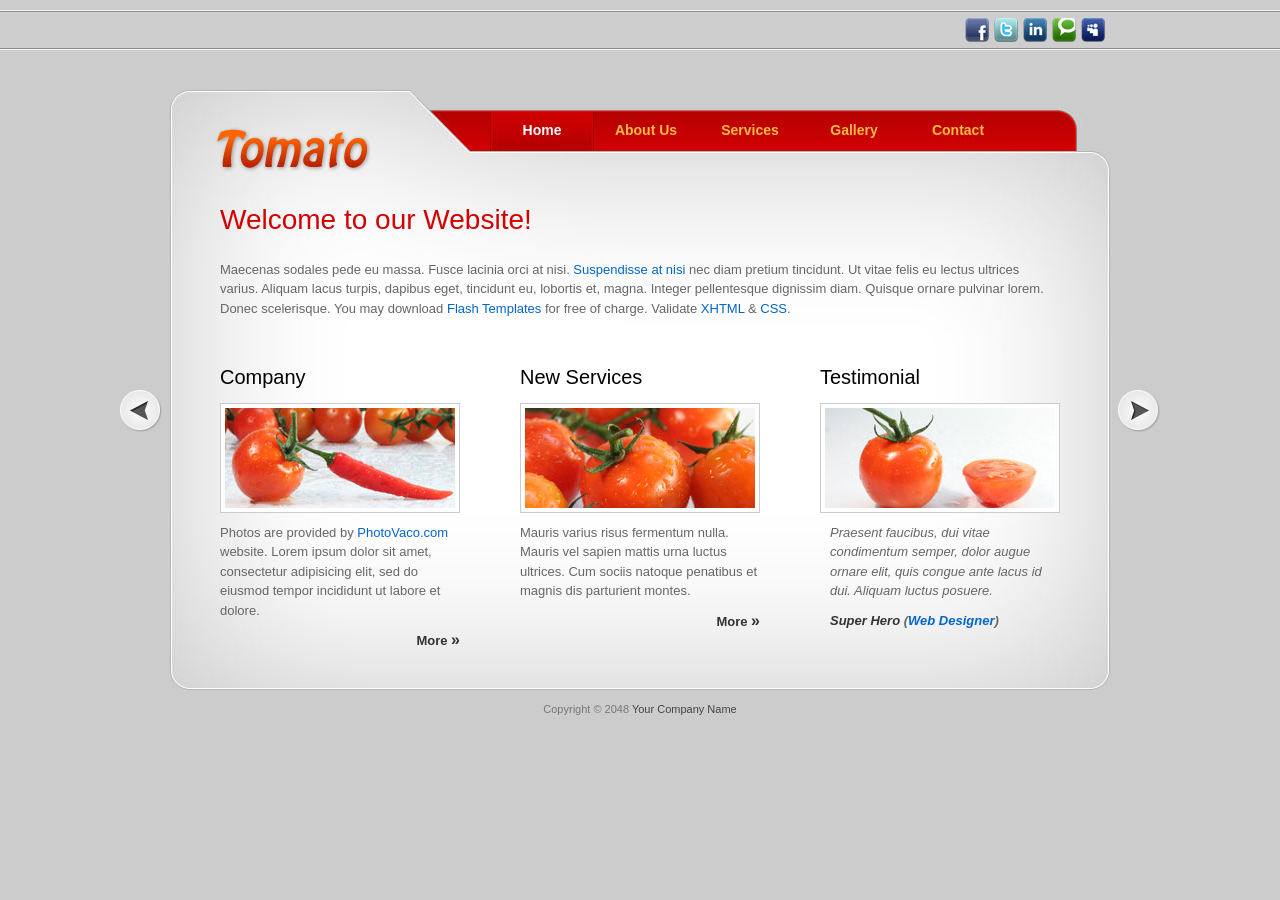
==== index.html @ d41f05dc "Update index.html" ====
<!DOCTYPE html PUBLIC "-//W3C//DTD XHTML 1.0 Transitional//EN" "http://www.w3.org/TR/xhtml1/DTD/xhtml1-transitional.dtd">
<html xmlns="http://www.w3.org/1999/xhtml">
<head>
<meta http-equiv="Content-Type" content="text/html; charset=utf-8" />
<title>Surga Firdaus</title>
<meta name="keywords" content="" />
<meta name="description" content="" />
<link href="templatemo_style.css" rel="stylesheet" type="text/css" />

<link rel="stylesheet" href="css/coda-slider.css" type="text/css" charset="utf-8" />

<script src="js/jquery-1.2.6.js" type="text/javascript"></script>
<script src="js/jquery.scrollTo-1.3.3.js" type="text/javascript"></script>
<script src="js/jquery.localscroll-1.2.5.js" type="text/javascript" charset="utf-8"></script>
<script src="js/jquery.serialScroll-1.2.1.js" type="text/javascript" charset="utf-8"></script>
<script src="js/coda-slider.js" type="text/javascript" charset="utf-8"></script>
<script src="js/jquery.easing.1.3.js" type="text/javascript" charset="utf-8"></script>

</head>
<body>

<div id="templatemo_wrapper">
	<div id="templatemo_top">
    	<ul id="social_box">
            <li><a href="#"><img src="images/facebook.png" alt="facebook" /></a></li>
            <li><a href="#"><img src="images/twitter.png" alt="twitter" /></a></li>
            <li><a href="#"><img src="images/linkedin.png" alt="linkin" /></a></li>
            <li><a href="#"><img src="images/technorati.png" alt="technorati" /></a></li>
            <li><a href="#"><img src="images/myspace.png" alt="myspace" /></a></li>                
        </ul>
    </div>
    
  <div id="slider"> 
	<div id="header">
            
            	<div id="sitetite">
                	<h1><a href="#"><img src="images/templatemo_logo.png" alt="free css template" /></a></h1>
            	</div> <!-- end of site_title -->
            
                <ul class="navigation">
                    <li><a href="#home">Home</a></li>
                    <li><a href="#aboutus">About Us</a></li>
                    <li><a href="#services">Services</a></li>
                    <li><a href="#gallery">Gallery</a></li>
                    <li><a href="#contactus">Contact</a></li>
     			 </ul>
                
		  </div>
    <div class="scroll">
      <div class="scrollContainer">
        <div class="panel" id="home">
        
          <h2>Welcome to our Website!</h2>
          <p>Maecenas sodales pede eu massa. Fusce lacinia orci at nisi. <a href="#">Suspendisse at nisi</a> nec diam pretium tincidunt. Ut vitae felis eu lectus ultrices varius. Aliquam lacus turpis, dapibus eget, tincidunt eu, lobortis et, magna. Integer pellentesque dignissim diam. Quisque ornare pulvinar lorem. Donec scelerisque. You may download <a href="#">Flash Templates</a> for free of charge.  Validate <a href="http://validator.w3.org/check?uri=referer" rel="nofollow">XHTML</a> &amp; <a href="http://jigsaw.w3.org/css-validator/check/referer" rel="nofollow">CSS</a>.</p>
          
          <div class="cleaner_h40"></div>
          
          <div class="col_w240">
          	<h3>Company</h3>
            <div class="image_wrapper"><img src="images/templatemo_image_01.jpg" alt="image 1" /></div>
            <p>Photos are provided by <a href="http://www.photovaco.com" target="_blank">PhotoVaco.com</a> website. Lorem ipsum dolor sit amet, consectetur adipisicing elit, sed do eiusmod tempor incididunt ut labore et dolore.</p>
            <div class="btn_more"><a href="#aboutus">More <span>&raquo;</span></a></div>
          </div>
          <div class="col_w240">
          	<h3>New Services</h3>
            <div class="image_wrapper"><img src="images/templatemo_image_02.jpg" alt="image 2" /></div>
            <p>Mauris varius risus fermentum nulla. Mauris vel sapien mattis urna luctus ultrices. Cum sociis natoque penatibus et magnis dis parturient montes. </p>
            <div class="btn_more"><a href="#services">More <span>&raquo;</span></a></div>
          </div>
          <div class="col_w240 last_col">
          	<h3>Testimonial</h3>
            <div class="image_wrapper"><img src="images/templatemo_image_03.jpg" alt="image 3" /></div>
            <blockquote>
                <p>Praesent faucibus, dui vitae condimentum semper, dolor augue ornare elit, quis congue ante lacus id dui. Aliquam luctus posuere.</p>
                <cite>Super Hero <span>(<a href="#">Web Designer</a>)</span></cite>
            </blockquote>
          </div>
        </div>
        
        <div class="panel" id="aboutus">
          	<div class="col_w540">
                <h2>About Us</h2>
                <div class="image_wrapper image_fl"><img src="images/templatemo_image_01.jpg" alt="image 4" /></div>
                    <p align="justify"><em>Lorem ipsum dolor sit amet, consectetur adipiscing elit. Suspendisse in lectus turpis. Vivamus cursus tortor quis leo ullamcorper auctor quis tincidunt metus.</em></p>
                    <p align="justify">Vestibulum vitae lectus a leo commodo egestas. Sed et ligula mauris. Donec interdum iaculis eros, sed porttitor justo ornare ac. Suspendisse ultrices arcu auctor sapien malesuada dictum. Vivamus non ante sit amet ligula dignissim blandit ut sit amet purus. Sed tristique euismod lectus sed scelerisque. Curabitur convallis fringilla ante, eget eleifend magna iaculis eget. Praesent at nunc tellus. Sed sed auctor odio. Maecenas ut mauris eu ligula placerat tempor vel ac augue. Integer fermentum, ante eget sodales lacinia, nisl diam semper elit, non hendrerit nunc urna vitae erat. Etiam vel nisi risus.</p>
                    <p align="justify">You may want to download <a href="#">Flash Templates</a> for free of charge.  Validate <a href="http://validator.w3.org/check?uri=referer" rel="nofollow">XHTML</a> &amp; <a href="http://jigsaw.w3.org/css-validator/check/referer" rel="nofollow">CSS</a>. Donec interdum, mi ut facilisis posuere, neque sapien lacinia urna, nec hendrerit dolor arcu sed justo. Aenean rhoncus porttitor dolor non posuere. Nulla eu mi id tellus vehicula pellentesque et vitae magna. </p>
            </div>
            <div class="col_w240 last_col">
                <h3>Services</h3>
                <div class="image_wrapper"><img src="images/templatemo_image_02.jpg" alt="image 5" /></div>
                <p>Duis aute irure dolor in reprehenderit in voluptate velit esse cillum dolore eu fugiat nulla pariatur. Excepteur sint occaecat cupidatat non proident, sunt in culpa qui officia deserunt mollit anim id est laborum.</p>
                <div class="btn_more"><a href="#services">More <span>&raquo;</span></a></div>
              </div>
        </div>
        
        <div class="panel" id="services">
        	<div class="col_w540">
            <h2>Quality Services</h2>
                <div class="image_wrapper image_fl"><img src="images/templatemo_image_01.jpg" alt="image 6" /></div>
                <p align="justify">Donec enim enim, imperdiet quis, mollis a, elementum a, diam. Lorem ipsum dolor sit amet, consectetur adipiscing elit. Nulla et nunc commodo ante ornare imperdiet. Donec nunc neque, pulvinar a, vestibulum eget, luctus id, orci. Pellentesque elementum enim a augue.</p>
                <p align="justify">Nam sodales, pede vel dapibus lobortis, ipsum diam molestie risus, a vulputate risus nisl pulvinar lacus. Donec euismod enim et risus. Vestibulum tempus porttitor ipsum, ut dictum metus molestie eu. Donec interdum, mi ut facilisis posuere, neque sapien lacinia urna, nec hendrerit dolor arcu sed justo.</p>
                
                <div class="cleaner_h20"></div>
                <h3>Web Design Services</h3>
                <ul class="tmo_list">
                    <li>Nullam turpis est, interdum sed viverra nec, consequat at nisi.</li>
                    <li>Donec sed mattis sapien. Duis nec ligula vel quam consectetur ornare in ac lectus.</li>
                    <li>Ut sed velit sapien. In quis mi eget libero viverra vestibulum.</li>
                    <li>Nunc metus lorem, dapibus non adipiscing sed, ornare et turpis.</li>                        
                </ul>
            </div>
            <div class="col_w240 last_col">
                <h3>Testimonial</h3>
                <div class="image_wrapper"><img src="images/templatemo_image_03.jpg" alt="image 7" /></div>
                <blockquote>
                    <p>Nullam fermentum risus vitae lectus posuere sagittis. Praesent faucibus, dui vitae condimentum semper, dolor augue ornare elit, quis congue ante lacus id dui. Aliquam luctus posuere velit.</p>
                    <cite>Super Hero <span>(<a href="#">Web Designer</a>)</span></cite>
                </blockquote>
              </div>
        </div>
        
        <div class="panel" id="gallery">
        	<h2>Our Gallery</h2>
            <div id="gallery_box">
            <ul>
                <li>
                    <a href="#"><img src="images/gallery/image_01.jpg" alt="template" /></a>
                    <p>Integer sed nisi sapien, ut gravida mauris. Nam et tellus libero. <a class="more" href="#">Visit <span>&raquo;</span></a></p>
                    
                </li>
                <li>
                    <a href="#"><img src="images/gallery/image_02.jpg" alt="free website template" /></a>
                    <p>Nunc metus lorem, dapibus non adipiscing sed, ornare et turpis. <a class="more" href="#">Visit <span>&raquo;</span></a></p>
                    
                </li>
                <li>
                    <a href="#"><img src="images/gallery/image_03.jpg" alt="html css template" /></a>
                    <p>Sed nulla eros, iaculis nec sodales sed, iaculis ut metus. <a class="more" href="#">Visit <span>&raquo;</span></a></p>
                    
                </li>
                 <li>
                    <a href="#"><img src="images/gallery/image_04.jpg" alt="photo 4" /></a>
                    <p>Donec lacinia, felis vel venenatis dolor tortor lacinia metus. <a class="more" href="#">Visit <span>&raquo;</span></a></p>
                    
                </li>
                <li>
                    <a href="#"><img src="images/gallery/image_05.jpg" alt="photo 5" /></a>
                    <p>Vivamus suscipit faucibus luctus, metus quis dictum tincidunt. <a class="more" href="#">Visit <span>&raquo;</span></a></p>
                    
                </li>
                <li>
                    <a href="#"><img src="images/gallery/image_06.jpg" alt="photo 6" /></a>
                    <p>Nam sit amet ante at risus adipiscing tincidunt ac eget ante.  <a class="more" href="#">Visit <span>&raquo;</span></a></p>
                    
                </li>
            </ul>
            
            <div class="cleaner"></div>
            
            </div>
        </div>
        
        <div class="panel" id="contactus">
            <div class="col_w540">
                <div id="contact_form">
                <h4>Quick Contact</h4>
                
                <form method="post" name="contact" action="#">

                    <label for="author">Name:</label> <input type="text" id="author" name="author" class="required input_field" />
                    <div class="cleaner_h10"></div>
                    <label for="email">Email:</label> <input type="text" id="email" name="email" class="validate-email required input_field" />
                    <div class="cleaner_h10"></div>
                    
                    <label for="url">Phone:</label> <input type="text" name="url" id="url" class="input_field" />
                    <div class="cleaner_h10"></div>
                
                    <label for="text">Message:</label> <textarea id="text" name="text" rows="0" cols="0" class="required"></textarea>
                    <div class="cleaner_h10"></div>
                    
                    <input type="submit" class="submit_button float_l" name="submit" id="submit" value="Send" />
                    <input type="reset" class="submit_button float_r" name="reset" id="reset" value="Reset" />
                </form>
                
                </div>
            </div>
        
            <div class="col_w240 last_col">
            	
                <h4>Where We Are</h4>
                
                <div class="cleaner_h20"></div>
                
                <h6>Address One</h6>
                360-480 Quisque odio quam, <br />
                Pulvinar sit amet convallis eget, 10360<br />
                Venenatis ut turpis<br />
                Tel: 010-020-0340
                
                <div class="cleaner_h20"></div>
                
                <h6>Address Two</h6>
                120-240 Duis lacinia dictum, <br />
                Vestibulum auctor, 10410<br />
                Nam rhoncus, diam a mollis tempor<br />
                Tel: 040-060-0870
            </div>
        </div>
        
      </div>
    </div>
  </div>

    <div id="templatemo_footer">
    	Copyright © 2048 <a href="#">Your Company Name</a> <!-- Credit: www.templatemo.com -->
    </div>
    
</div>
<!-- templatemo 283 tomato -->
<!-- 
Tomato Template 
http://www.templatemo.com/preview/templatemo_283_tomato 
-->
</body>
</html>
---- templatemo_style.css ----
/*
Credit: http://www.templatemo.com
*/

/* 
Tomato Template 
http://www.templatemo.com/preview/templatemo_283_tomato 
*/
body {
	margin: 0px;
	padding: 0px;
	color: #666;
	font-family: Tahoma, Geneva, sans-serif;
	font-size: 13px;
	line-height: 1.5em; 
	background-color: #cccccc;
	background-image: url(images/templatemo_body.jpg);
	background-repeat: repeat-x;
	background-position: top;
}

a, a:link, a:visited { color: #06C; text-decoration: none; }
a:hover { color: #C00; text-decoration: underline; }

p { margin: 0 0 10px 0; padding: 0; }
img { border: none; }

h1, h2, h3, h4, h5, h6 { color: #000; }
h1 { font-size: 40px; font-weight: normal; margin: 0 0 30px 0; padding: 5px 0; }
h2 { font-size: 28px; font-weight: normal; margin: 0 0 30px 0; color: #d20000; font-weight: normal; }
h3 { font-size: 20px; margin: 0 0 15px 0; padding: 0; padding: 0; font-weight: normal;  }
h4 { font-size: 18px; margin: 0 0 15px 0; padding: 0; }
h5 { font-size: 16px; margin: 0 0 10px 0; padding: 0; }
h6 { font-size: 14px; margin: 0 0 5px 0; padding: 0; }

.cleaner { clear: both; width: 100%; height: 0px; font-size: 0px;  }
.cleaner_h10 { clear: both; width:100%; height: 10px; }
.cleaner_h20 { clear: both; width:100%; height: 20px; }
.cleaner_h30 { clear: both; width:100%; height: 30px; }
.cleaner_h40 { clear: both; width:100%; height: 40px; }
.cleaner_h50 { clear: both; width:100%; height: 50px; }
.cleaner_h60 { clear: both; width:100%; height: 60px; }


.float_l { float: left; }
.float_r { float: right; }

.image_wrapper { display: inline-block; border: 1px solid #ccc; background: #fff; padding: 4px; margin-bottom: 10px; }
.image_fl { float: left; margin: 3px 15px 0 0; }
.image_fr { float: right; margin: 3px 0 0 15px; }

blockquote { font-style: italic; margin: 0 0 0 10px;}
cite { font-weight: bold; color:#333; }
cite span { color: #666; }
em { color: #000; }

.tmo_list { margin: 20px 0 20px 20px; padding: 0; list-style: none; }
.tmo_list li { background: transparent url(images/templatemo_list.png) no-repeat; margin:0 0 20px; padding: 0 0 0 20px; 	line-height: 1em; }
.tmo_list li a { color: #fff; }
.tmo_list li a:hover { color: #ff4301; }

.btn_more a {
	float: right;
	display: block;
	font-weight: bold;
	color: #333;
	text-align: center;
}

.btn_more a span {
	font-size: 16px;
}

.btn_more a:hover {
	color: #cc0000;
	text-decoration: none;
}

.hr_divider {
	clear: both;
	padding-bottom: 40px;
	margin-bottom: 40px;
	background: url(css/images/templatemo_hr_divider.png) bottom repeat-x;	
}

#templatemo_wrapper {
	width: 940px;
	padding: 10px;
	margin: 0 auto;
}

#templatemo_top {
	width: 100%;
	height: 40px;
	margin-bottom: 40px;
}

#social_box { float: right; display: inline-block; margin: 8px 0 0; padding: 0; list-style: none; }
#social_box li { display: block; float: left; padding: 0; margin: 0; }
#social_box li a { width: 24px; height: 24px; margin-right: 5px; }

#contact_form {  padding: 0; }
#contact_form form { margin: 0px; padding: 0px; }
#contact_form form .input_field { width: 380px; padding: 5px 0; background: #fff; border: 1px solid #dfdfdf; }
#contact_form form label { display: block; width: 100px; margin-right: 10px; font-size: 14px; }
#contact_form form textarea { width: 540px;  height: 160px;	background: #fff; 	border: 1px solid #dfdfdf; }

#contact_form form .submit_button { 
	color: #666;
	background: #FFF;
	border: 1px solid #CCC;
	padding: 8px 18px;
	font-weight: bold;
}

/* gallery */
#gallery_box {
		clear: both;
		margin-top: 30px;
	}
	#gallery_box ul { list-style: none; margin: 0; padding: 0; }
	#gallery_box ul li {
		float: left;
		display: block; 
		padding: 0;
		margin: 0;
		width: 240px;
		margin: 0 40px 25px 0;
	}
 
	#gallery_box ul img {
		width: 230px;
		height: 100px;
		padding: 4px;
		background: #fff;
		border: 1px solid #ccc;
		margin-bottom: 10px;
	}
	
	#gallery_box ul .more {
		color: #d20000;
		text-decoration: none;
	}
	
	#gallery_box ul .more span {
		font-size: 16px;
	}
	
/* end of gallery */

.col_w240 {
	float: left;
	width: 240px;
	margin-right: 60px;
}

.col_w540 {
	float: left;
	width: 540px;
	margin-right: 60px;
}

.last_col {
	margin-right: 0;
}

/* footer */
#templatemo_footer {
	width: 940px;
	font-size: 11px;
	text-align: center;
	color: #777;
	background: url(images/templatemo_footer.jpg) top no-repeat;
	padding: 30px 0 10px 0;
}

#templatemo_footer a { color: #444; }
/* end of footer */
---- css/coda-slider.css ----
#slider {
    width: 940px;
    margin: 0 auto;
    position: relative;
}

#header {
	width: 960px;
	height: 100px;
	background: url(../images/templatemo_header.jpg) no-repeat;	
}

#header #sitetite {
	float: left;
	width: 240px;
	height: 65px;
	padding-top: 35px;
	margin-right: 80px;
	text-align: center;
}

#header #sitetite h1 {
	margin: 0;
	padding: 0;
}

#header #sitetite a {
	margin: 0px;
	padding: 0px;
	font-size: 30px;
	color: #edecec;
	font-weight: normal;
	text-decoration: none;
}

#header #sitetite a span {
	display: block;
	font-size: 12px;
	color: #edecec;
	font-weight: normal;
	margin-top: 5px;
	margin-left: 5px;
}


.scroll {
    height: 480px;
    width: 940px;
    overflow: auto;
   /* overflow-x: hidden; */
    position: relative;
    clear: left;
    background: url(../images/templatemo_content.jpg) repeat-y;
}

.scrollContainer div.panel {
    padding: 20px 50px;
    height: 440px;
    width: 840px;
}

ul.navigation {
	float: left;
	width: 560px;
	height: 40px;
    list-style: none;
    margin: 22px 0 0 0;
    padding: 0;
}

ul.navigation li {
    display: inline;
    margin-right: 10px;
}

ul.navigation a {
	float: left;
	display: block;
	width: 104px;
	height: 30px;
	padding-top: 9px;
	color: #FB4;
	font-size: 14px;
	font-weight: bold;
	text-align: center;
    text-decoration: none;
}

ul.navigation a:hover, ul.navigation a.selected {
	color: #fff;
	background: url(../images/templatemo_menu_hover.jpg) no-repeat;
}

ul.navigation a:focus {
    outline: none;
}

.scrollButtons {
    position: absolute;
    top: 300px;
    cursor: pointer;
}

.scrollButtons.left {
    left: -50px;
}

.scrollButtons.right {
    right: -50px;
}

.hide {
    display: none;
}
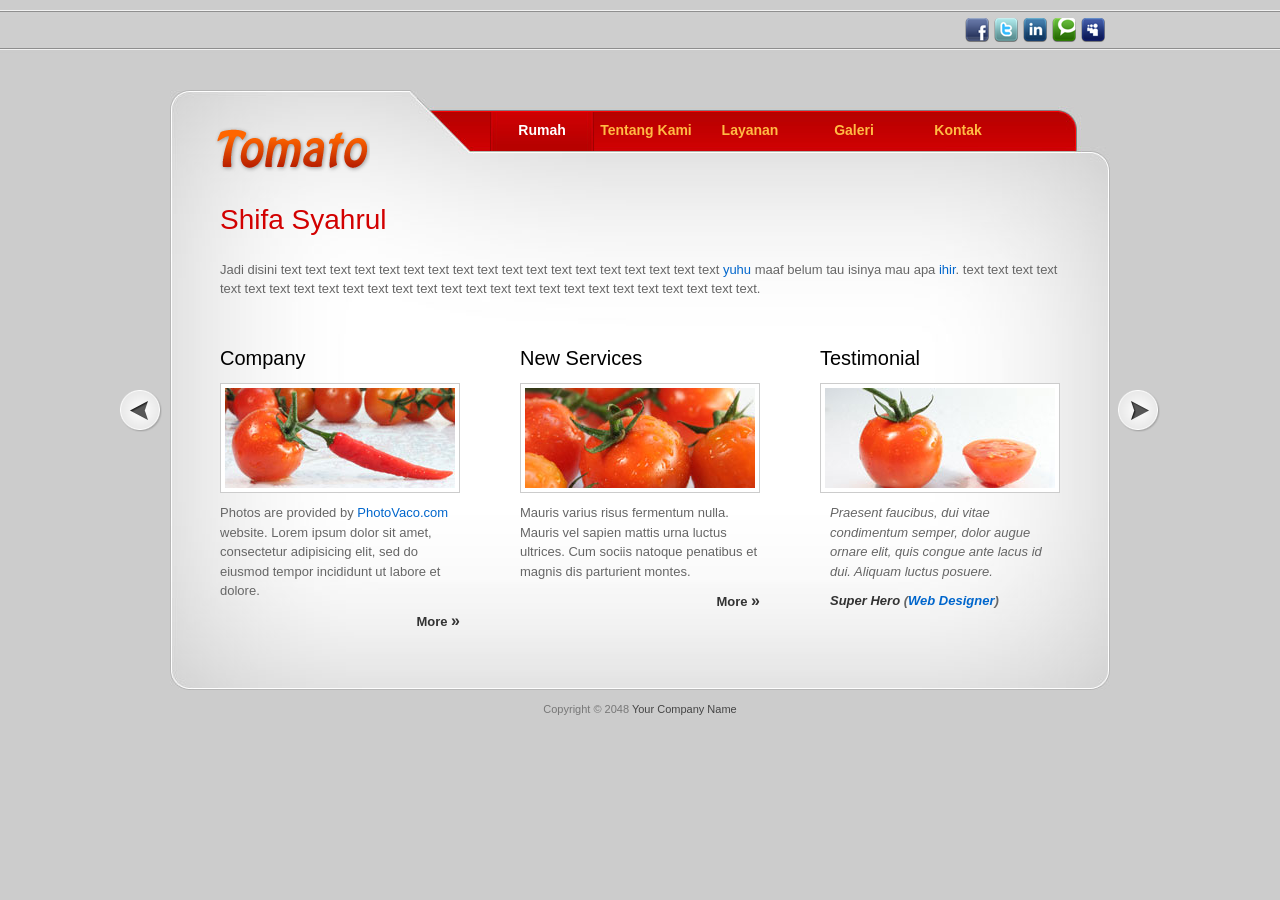
==== commit cb8ebc38: "Update index.html" ====
--- a/index.html
+++ b/index.html
@@ -38,11 +38,11 @@
             	</div> <!-- end of site_title -->
             
                 <ul class="navigation">
-                    <li><a href="#home">Home</a></li>
-                    <li><a href="#aboutus">About Us</a></li>
-                    <li><a href="#services">Services</a></li>
-                    <li><a href="#gallery">Gallery</a></li>
-                    <li><a href="#contactus">Contact</a></li>
+                    <li><a href="#home">Rumah</a></li>
+                    <li><a href="#aboutus">Tentang Kami</a></li>
+                    <li><a href="#services">Layanan</a></li>
+                    <li><a href="#gallery">Galeri</a></li>
+                    <li><a href="#contactus">Kontak</a></li>
      			 </ul>
                 
 		  </div>
@@ -50,8 +50,8 @@
       <div class="scrollContainer">
         <div class="panel" id="home">
         
-          <h2>Welcome to our Website!</h2>
-          <p>Maecenas sodales pede eu massa. Fusce lacinia orci at nisi. <a href="#">Suspendisse at nisi</a> nec diam pretium tincidunt. Ut vitae felis eu lectus ultrices varius. Aliquam lacus turpis, dapibus eget, tincidunt eu, lobortis et, magna. Integer pellentesque dignissim diam. Quisque ornare pulvinar lorem. Donec scelerisque. You may download <a href="#">Flash Templates</a> for free of charge.  Validate <a href="http://validator.w3.org/check?uri=referer" rel="nofollow">XHTML</a> &amp; <a href="http://jigsaw.w3.org/css-validator/check/referer" rel="nofollow">CSS</a>.</p>
+          <h2>Shifa Syahrul</h2>
+          <p>Jadi disini text text text text text text text text text text text text text text text text text text <a href="#">yuhu</a> maaf belum tau isinya mau apa <a href="#">ihir</a>. text text text text text text text text text text text text text text text text text text text text text text text text text text.</p>
           
           <div class="cleaner_h40"></div>
           
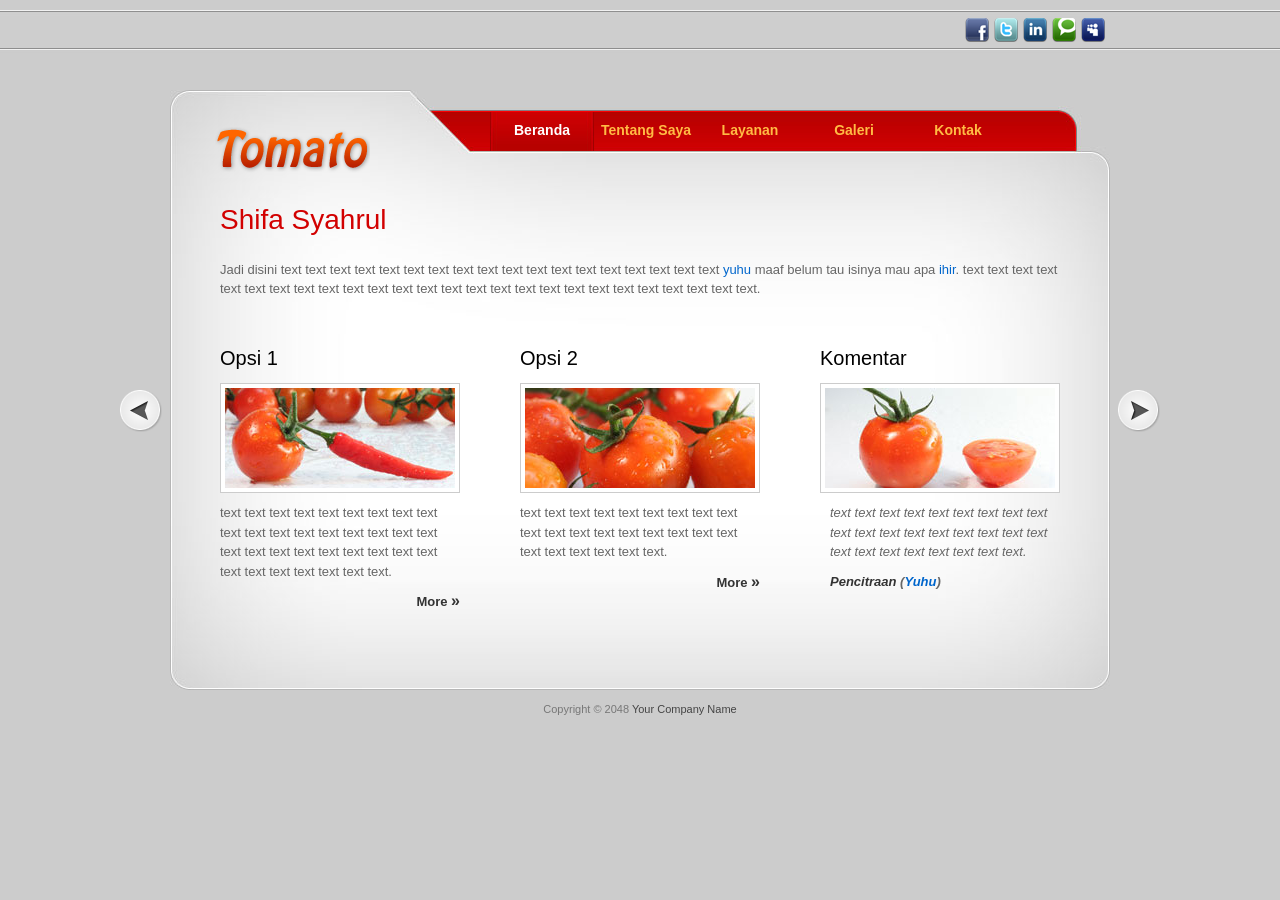
==== commit 096fdfe3: "Update index.html" ====
--- a/index.html
+++ b/index.html
@@ -38,8 +38,8 @@
             	</div> <!-- end of site_title -->
             
                 <ul class="navigation">
-                    <li><a href="#home">Rumah</a></li>
-                    <li><a href="#aboutus">Tentang Kami</a></li>
+                    <li><a href="#home">Beranda</a></li>
+                    <li><a href="#aboutus">Tentang Saya</a></li>
                     <li><a href="#services">Layanan</a></li>
                     <li><a href="#gallery">Galeri</a></li>
                     <li><a href="#contactus">Kontak</a></li>
@@ -56,23 +56,23 @@
           <div class="cleaner_h40"></div>
           
           <div class="col_w240">
-          	<h3>Company</h3>
+          	<h3>Opsi 1</h3>
             <div class="image_wrapper"><img src="images/templatemo_image_01.jpg" alt="image 1" /></div>
-            <p>Photos are provided by <a href="http://www.photovaco.com" target="_blank">PhotoVaco.com</a> website. Lorem ipsum dolor sit amet, consectetur adipisicing elit, sed do eiusmod tempor incididunt ut labore et dolore.</p>
+            <p>text text text text text text text text text text text text text text text text text text text text text text text text text text text text text text text text text text.</p>
             <div class="btn_more"><a href="#aboutus">More <span>&raquo;</span></a></div>
           </div>
           <div class="col_w240">
-          	<h3>New Services</h3>
+          	<h3>Opsi 2</h3>
             <div class="image_wrapper"><img src="images/templatemo_image_02.jpg" alt="image 2" /></div>
-            <p>Mauris varius risus fermentum nulla. Mauris vel sapien mattis urna luctus ultrices. Cum sociis natoque penatibus et magnis dis parturient montes. </p>
+            <p>text text text text text text text text text text text text text text text text text text text text text text text text. </p>
             <div class="btn_more"><a href="#services">More <span>&raquo;</span></a></div>
           </div>
           <div class="col_w240 last_col">
-          	<h3>Testimonial</h3>
+          	<h3>Komentar</h3>
             <div class="image_wrapper"><img src="images/templatemo_image_03.jpg" alt="image 3" /></div>
             <blockquote>
-                <p>Praesent faucibus, dui vitae condimentum semper, dolor augue ornare elit, quis congue ante lacus id dui. Aliquam luctus posuere.</p>
-                <cite>Super Hero <span>(<a href="#">Web Designer</a>)</span></cite>
+                <p>text text text text text text text text text text text text text text text text text text text text text text text text text text.</p>
+                <cite>Pencitraan <span>(<a href="#">Yuhu</a>)</span></cite>
             </blockquote>
           </div>
         </div>
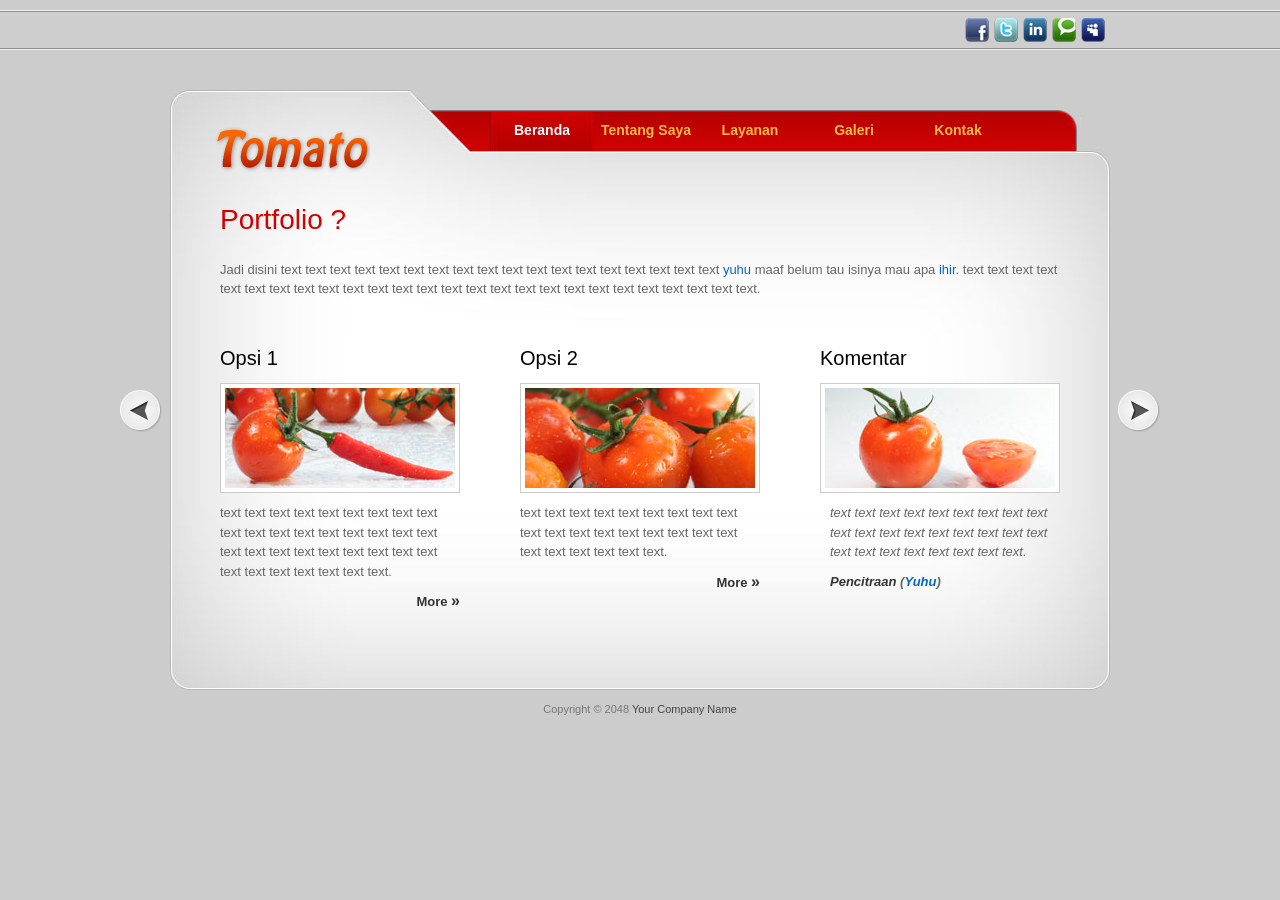
==== commit 9179d98c: "Update index.html" ====
--- a/index.html
+++ b/index.html
@@ -16,6 +16,8 @@
 <script src="js/coda-slider.js" type="text/javascript" charset="utf-8"></script>
 <script src="js/jquery.easing.1.3.js" type="text/javascript" charset="utf-8"></script>
 
+<link rel="icon" href="images/ikon_tomat.png" type="image/png">
+	
 </head>
 <body>
 
@@ -50,7 +52,7 @@
       <div class="scrollContainer">
         <div class="panel" id="home">
         
-          <h2>Shifa Syahrul</h2>
+          <h2>Portfolio ?</h2>
           <p>Jadi disini text text text text text text text text text text text text text text text text text text <a href="#">yuhu</a> maaf belum tau isinya mau apa <a href="#">ihir</a>. text text text text text text text text text text text text text text text text text text text text text text text text text text.</p>
           
           <div class="cleaner_h40"></div>
@@ -79,42 +81,42 @@
         
         <div class="panel" id="aboutus">
           	<div class="col_w540">
-                <h2>About Us</h2>
+                <h2>Tentang Saya</h2>
                 <div class="image_wrapper image_fl"><img src="images/templatemo_image_01.jpg" alt="image 4" /></div>
-                    <p align="justify"><em>Lorem ipsum dolor sit amet, consectetur adipiscing elit. Suspendisse in lectus turpis. Vivamus cursus tortor quis leo ullamcorper auctor quis tincidunt metus.</em></p>
-                    <p align="justify">Vestibulum vitae lectus a leo commodo egestas. Sed et ligula mauris. Donec interdum iaculis eros, sed porttitor justo ornare ac. Suspendisse ultrices arcu auctor sapien malesuada dictum. Vivamus non ante sit amet ligula dignissim blandit ut sit amet purus. Sed tristique euismod lectus sed scelerisque. Curabitur convallis fringilla ante, eget eleifend magna iaculis eget. Praesent at nunc tellus. Sed sed auctor odio. Maecenas ut mauris eu ligula placerat tempor vel ac augue. Integer fermentum, ante eget sodales lacinia, nisl diam semper elit, non hendrerit nunc urna vitae erat. Etiam vel nisi risus.</p>
+                    <p align="justify"><em>text text text text text text text text text text text text text text text text portofolio.</em></p>
+                    <p align="justify">text text text text text text text text text text text text text text text text text text text text text text text text text text text text text text text text text text text text text text text text text text text text text text text text text text text text text text text text text text text text text text text text text text text text text text text text text text text text text text text text text text text text text text text text text text text text text text text text text text text text text text text text ini info text text text text text text  ini infonya text text text text text text.</p>
                     <p align="justify">You may want to download <a href="#">Flash Templates</a> for free of charge.  Validate <a href="http://validator.w3.org/check?uri=referer" rel="nofollow">XHTML</a> &amp; <a href="http://jigsaw.w3.org/css-validator/check/referer" rel="nofollow">CSS</a>. Donec interdum, mi ut facilisis posuere, neque sapien lacinia urna, nec hendrerit dolor arcu sed justo. Aenean rhoncus porttitor dolor non posuere. Nulla eu mi id tellus vehicula pellentesque et vitae magna. </p>
             </div>
             <div class="col_w240 last_col">
-                <h3>Services</h3>
+                <h3>Keren Bgt Loh</h3>
                 <div class="image_wrapper"><img src="images/templatemo_image_02.jpg" alt="image 5" /></div>
-                <p>Duis aute irure dolor in reprehenderit in voluptate velit esse cillum dolore eu fugiat nulla pariatur. Excepteur sint occaecat cupidatat non proident, sunt in culpa qui officia deserunt mollit anim id est laborum.</p>
+                <p>intinya kacamata text text text text text text text text text text text text text text text text text text text text. </p>
                 <div class="btn_more"><a href="#services">More <span>&raquo;</span></a></div>
               </div>
         </div>
         
         <div class="panel" id="services">
         	<div class="col_w540">
-            <h2>Quality Services</h2>
+            <h2>Ini Dia</h2>
                 <div class="image_wrapper image_fl"><img src="images/templatemo_image_01.jpg" alt="image 6" /></div>
-                <p align="justify">Donec enim enim, imperdiet quis, mollis a, elementum a, diam. Lorem ipsum dolor sit amet, consectetur adipiscing elit. Nulla et nunc commodo ante ornare imperdiet. Donec nunc neque, pulvinar a, vestibulum eget, luctus id, orci. Pellentesque elementum enim a augue.</p>
-                <p align="justify">Nam sodales, pede vel dapibus lobortis, ipsum diam molestie risus, a vulputate risus nisl pulvinar lacus. Donec euismod enim et risus. Vestibulum tempus porttitor ipsum, ut dictum metus molestie eu. Donec interdum, mi ut facilisis posuere, neque sapien lacinia urna, nec hendrerit dolor arcu sed justo.</p>
+                <p align="justify">text text text text text text text text text text text text text text text text apa ya ini gatau text text text text text text text text. </p>
+                <p align="justify">text text text text text text text text text text text text text text text text text text text text text text text text text text text text text text text text text text text text text text text text text text text text yuhu.</p>
                 
                 <div class="cleaner_h20"></div>
-                <h3>Web Design Services</h3>
+                <h3>Ini Dia Uy</h3>
                 <ul class="tmo_list">
-                    <li>Nullam turpis est, interdum sed viverra nec, consequat at nisi.</li>
-                    <li>Donec sed mattis sapien. Duis nec ligula vel quam consectetur ornare in ac lectus.</li>
-                    <li>Ut sed velit sapien. In quis mi eget libero viverra vestibulum.</li>
-                    <li>Nunc metus lorem, dapibus non adipiscing sed, ornare et turpis.</li>                        
+                    <li>Headshot: Rp500.000</li>
+                    <li>Bust-Up: Rp750.000</li>
+                    <li>Half-Body: Rp1.000.000</li>
+                    <li>Full Body: Rp1.500.000</li>                        
                 </ul>
             </div>
             <div class="col_w240 last_col">
-                <h3>Testimonial</h3>
+                <h3>Layanan Uhuy</h3>
                 <div class="image_wrapper"><img src="images/templatemo_image_03.jpg" alt="image 7" /></div>
                 <blockquote>
-                    <p>Nullam fermentum risus vitae lectus posuere sagittis. Praesent faucibus, dui vitae condimentum semper, dolor augue ornare elit, quis congue ante lacus id dui. Aliquam luctus posuere velit.</p>
-                    <cite>Super Hero <span>(<a href="#">Web Designer</a>)</span></cite>
+                    <p>text text text text text text text text text text text text text text text text text text text text text text text text text text tentang uhuy.</p>
+                    <cite>priw <span>(<a href="#">klik disini</a>)</span></cite>
                 </blockquote>
               </div>
         </div>
@@ -125,32 +127,32 @@
             <ul>
                 <li>
                     <a href="#"><img src="images/gallery/image_01.jpg" alt="template" /></a>
-                    <p>Integer sed nisi sapien, ut gravida mauris. Nam et tellus libero. <a class="more" href="#">Visit <span>&raquo;</span></a></p>
+                    <p>ilmu padi. <a class="more" href="#">Kunjungi <span>&raquo;</span></a></p>
                     
                 </li>
                 <li>
                     <a href="#"><img src="images/gallery/image_02.jpg" alt="free website template" /></a>
-                    <p>Nunc metus lorem, dapibus non adipiscing sed, ornare et turpis. <a class="more" href="#">Visit <span>&raquo;</span></a></p>
+                    <p>ilmu pandai. <a class="more" href="#">Kunjungi <span>&raquo;</span></a></p>
                     
                 </li>
                 <li>
                     <a href="#"><img src="images/gallery/image_03.jpg" alt="html css template" /></a>
-                    <p>Sed nulla eros, iaculis nec sodales sed, iaculis ut metus. <a class="more" href="#">Visit <span>&raquo;</span></a></p>
+                    <p>ilmu apa. <a class="more" href="#">Kunjungi <span>&raquo;</span></a></p>
                     
                 </li>
                  <li>
                     <a href="#"><img src="images/gallery/image_04.jpg" alt="photo 4" /></a>
-                    <p>Donec lacinia, felis vel venenatis dolor tortor lacinia metus. <a class="more" href="#">Visit <span>&raquo;</span></a></p>
+                    <p>ilmu-wan. <a class="more" href="#">Kunjungi <span>&raquo;</span></a></p>
                     
                 </li>
                 <li>
                     <a href="#"><img src="images/gallery/image_05.jpg" alt="photo 5" /></a>
-                    <p>Vivamus suscipit faucibus luctus, metus quis dictum tincidunt. <a class="more" href="#">Visit <span>&raquo;</span></a></p>
+                    <p>ilmu keren. <a class="more" href="#">Kunjungi <span>&raquo;</span></a></p>
                     
                 </li>
                 <li>
                     <a href="#"><img src="images/gallery/image_06.jpg" alt="photo 6" /></a>
-                    <p>Nam sit amet ante at risus adipiscing tincidunt ac eget ante.  <a class="more" href="#">Visit <span>&raquo;</span></a></p>
+                    <p>aduh alay.  <a class="more" href="#">Kunjungi <span>&raquo;</span></a></p>
                     
                 </li>
             </ul>
@@ -163,19 +165,19 @@
         <div class="panel" id="contactus">
             <div class="col_w540">
                 <div id="contact_form">
-                <h4>Quick Contact</h4>
+                <h4>HUBUNGI CPT!!!!</h4>
                 
                 <form method="post" name="contact" action="#">
 
-                    <label for="author">Name:</label> <input type="text" id="author" name="author" class="required input_field" />
+                    <label for="author">Nama:</label> <input type="text" id="author" name="author" class="required input_field" />
                     <div class="cleaner_h10"></div>
                     <label for="email">Email:</label> <input type="text" id="email" name="email" class="validate-email required input_field" />
                     <div class="cleaner_h10"></div>
                     
-                    <label for="url">Phone:</label> <input type="text" name="url" id="url" class="input_field" />
-                    <div class="cleaner_h10"></div>
-                
-                    <label for="text">Message:</label> <textarea id="text" name="text" rows="0" cols="0" class="required"></textarea>
+                    <label for="url">Nomor Telepon:</label> <input type="text" name="url" id="url" class="input_field" />
+                    <div class="cleaner_h10"></div>
+                
+                    <label for="text">Pesan:</label> <textarea id="text" name="text" rows="0" cols="0" class="required"></textarea>
                     <div class="cleaner_h10"></div>
                     
                     <input type="submit" class="submit_button float_l" name="submit" id="submit" value="Send" />
@@ -187,11 +189,11 @@
         
             <div class="col_w240 last_col">
             	
-                <h4>Where We Are</h4>
+                <h4>Aku di mana?</h4>
                 
                 <div class="cleaner_h20"></div>
                 
-                <h6>Address One</h6>
+                <h6>Hubungi aja</h6>
                 360-480 Quisque odio quam, <br />
                 Pulvinar sit amet convallis eget, 10360<br />
                 Venenatis ut turpis<br />
@@ -199,7 +201,7 @@
                 
                 <div class="cleaner_h20"></div>
                 
-                <h6>Address Two</h6>
+                <h6>AHubungi aja 2</h6>
                 120-240 Duis lacinia dictum, <br />
                 Vestibulum auctor, 10410<br />
                 Nam rhoncus, diam a mollis tempor<br />
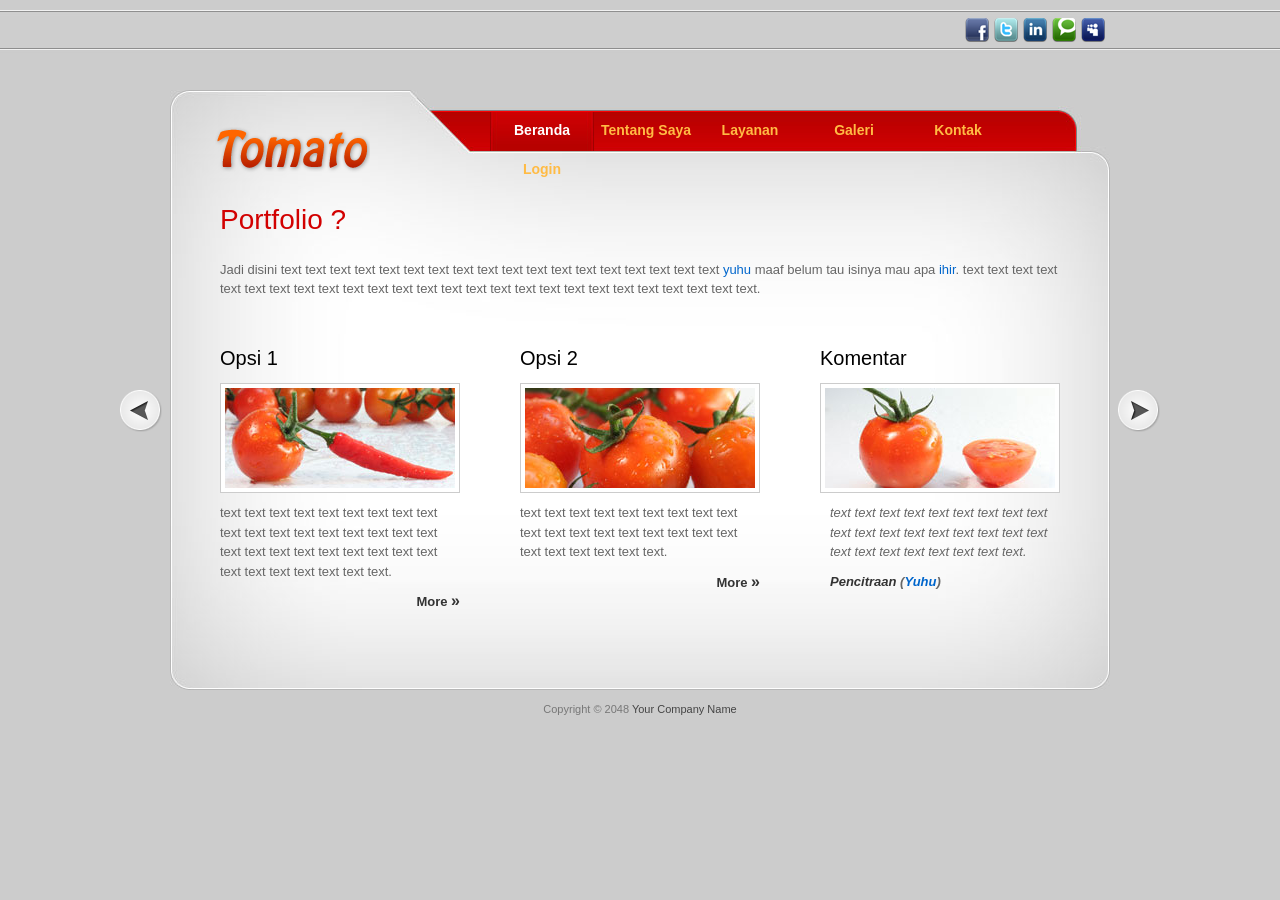
==== commit 9c6a558a: "Update index.html" ====
--- a/index.html
+++ b/index.html
@@ -45,6 +45,7 @@
                     <li><a href="#services">Layanan</a></li>
                     <li><a href="#gallery">Galeri</a></li>
                     <li><a href="#contactus">Kontak</a></li>
+					<li><a href="#login">Login</a></li>
      			 </ul>
                 
 		  </div>
